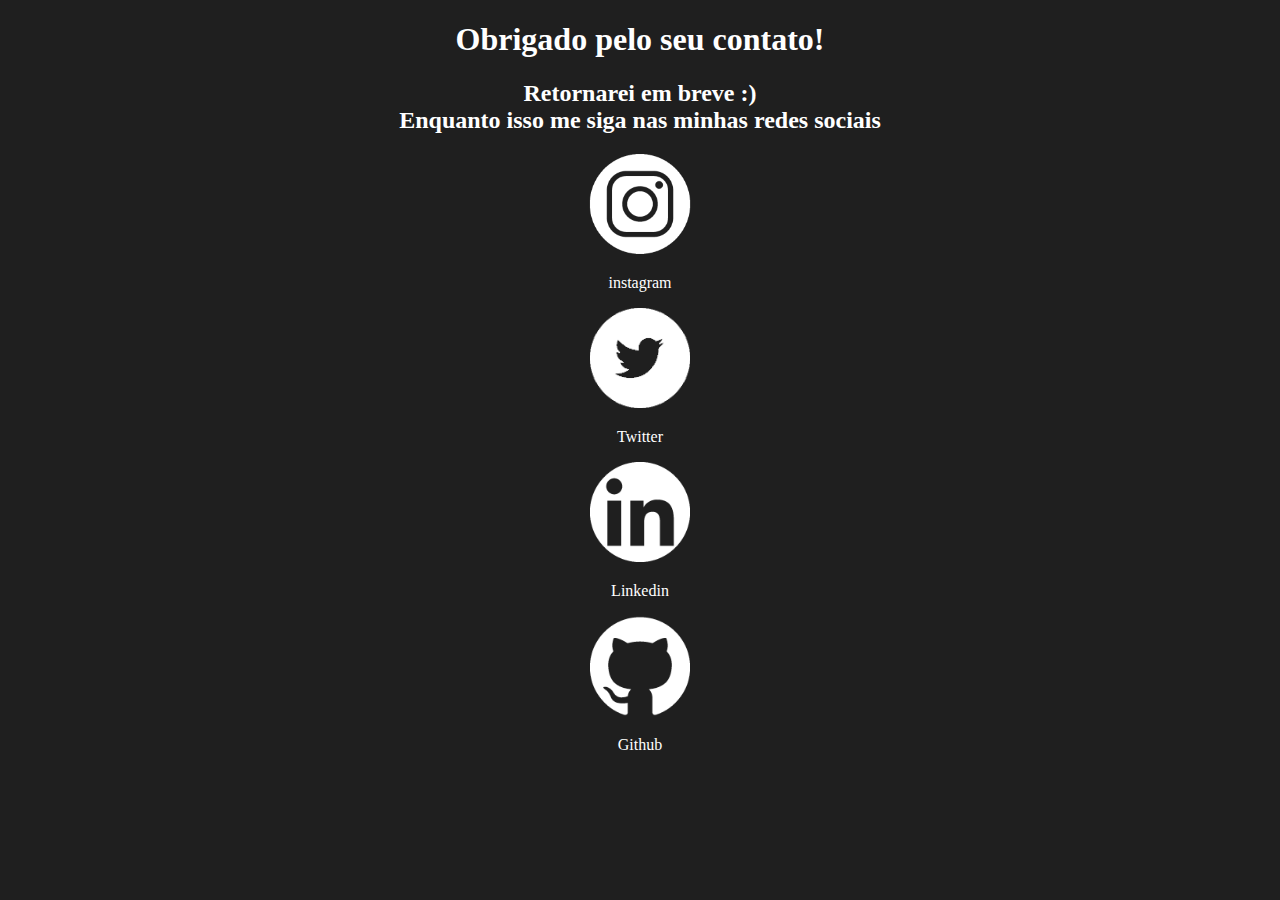
==== thanks.html @ a0bba3fb "formulario" ====
<!DOCTYPE html>
<html lang="Pt_br">
<head>
    <meta charset="UTF-8">
    <meta http-equiv="X-UA-Compatible" content="IE=edge">
    <meta name="viewport" content="width=device-width, initial-scale=1.0">
    <title>Obrigado Pelo seu contato</title>
    <link rel="stylesheet" href="stylethanks.css">
</head>
<body> <div>
    <h1>Obrigado pelo seu contato!</h1>
    <h2>Retornarei em breve :) <br>
        Enquanto isso me siga nas minhas redes sociais</h2> <div> 
        <a href="https://www.instagram.com/opedromartyns/" target="_blank"><img src="assets/logos/png-transparent-i.png"></a>
        <p>instagram </p>
        <a href="https://twitter.com/Opedromartyns" target="_blank"><img src="assets/logos/download.png" ></a>
        <p>Twitter</p>
        <a href="https://www.linkedin.com/in/pedro-martins-83568a20a/" target="_blank"><img src="assets/logos/49408.png"></a>
        <p>Linkedin</p>
        <a href="https://github.com/OPedromartyns" target="_blank"><img src="assets/logos/25231.png"></a>
        <p>Github</p> </div>
    
    
</body>
</html>
---- stylethanks.css ----
body{
    background-color: #1f1f1f  ;
}
h1, h2, p{ color: #ffffff ;
    font-family: var(--ff-roboto)
}

div{
    text-align: center;
   
}
img{
     height: 100px;
 
}
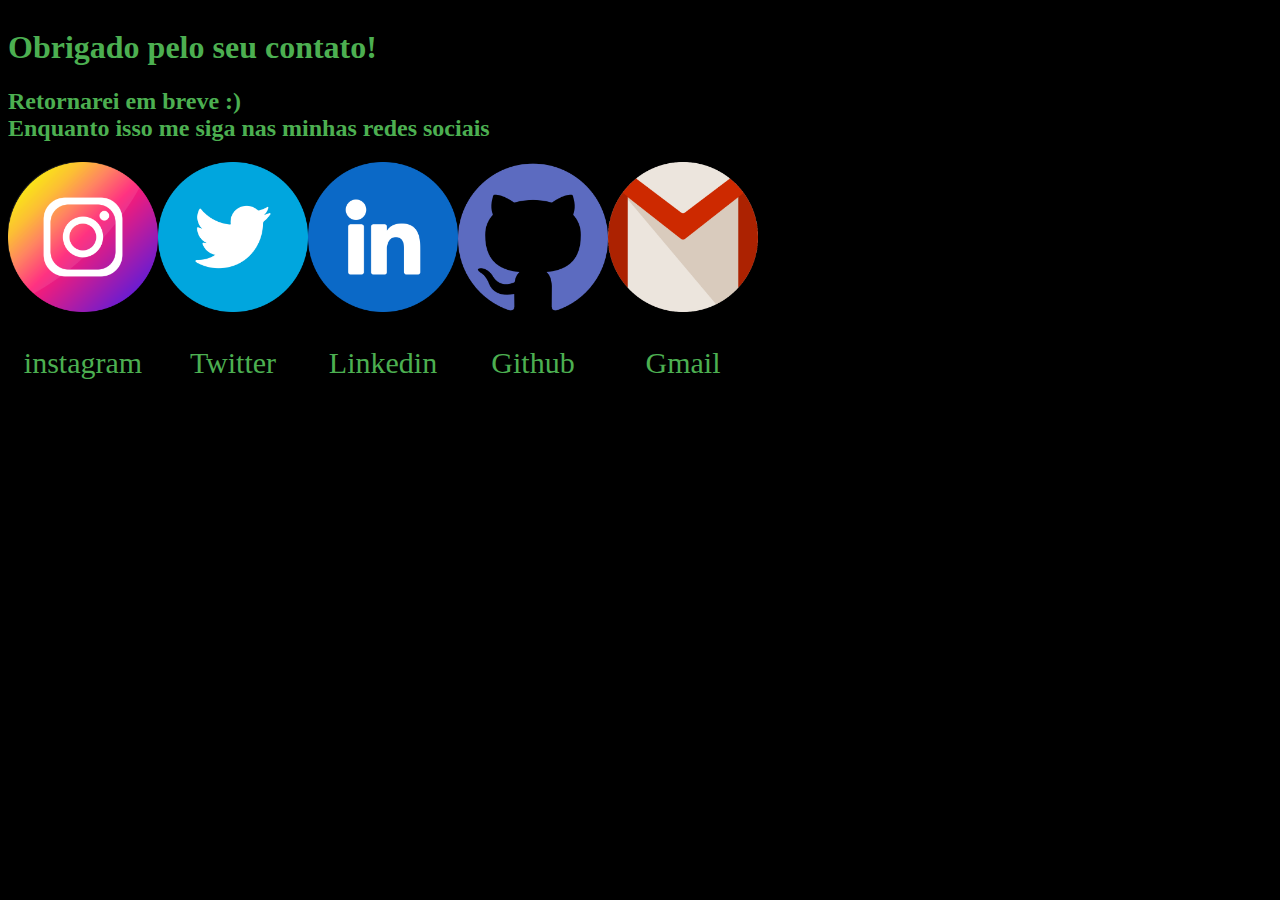
==== commit 88495eac: "contatos" ====
--- a/thanks.html
+++ b/thanks.html
@@ -10,15 +10,20 @@
 <body> <div>
     <h1>Obrigado pelo seu contato!</h1>
     <h2>Retornarei em breve :) <br>
-        Enquanto isso me siga nas minhas redes sociais</h2> <div> 
-        <a href="https://www.instagram.com/opedromartyns/" target="_blank"><img src="assets/logos/png-transparent-i.png"></a>
-        <p>instagram </p>
-        <a href="https://twitter.com/Opedromartyns" target="_blank"><img src="assets/logos/download.png" ></a>
-        <p>Twitter</p>
-        <a href="https://www.linkedin.com/in/pedro-martins-83568a20a/" target="_blank"><img src="assets/logos/49408.png"></a>
-        <p>Linkedin</p>
-        <a href="https://github.com/OPedromartyns" target="_blank"><img src="assets/logos/25231.png"></a>
+        Enquanto isso me siga nas minhas redes sociais</h2> <div class="contatos"> 
+        <a href="https://www.instagram.com/opedromartyns/" target="_blank"><img src="assets/logos/instagram.png"></a>
+        <p>instagram </p></div><div class="contatos">
+        <a href="https://twitter.com/Opedromartyns" target="_blank"><img src="assets/logos/twitter.png" ></a>
+        <p>Twitter</p></div>
+        <div class="contatos" >
+        <a href="https://www.linkedin.com/in/pedro-martins-83568a20a/" target="_blank"><img src="assets/logos/linkedin.png"></a>
+        <p>Linkedin</p></div>
+        <div class="contatos">
+        <a href="https://github.com/OPedromartyns" target="_blank"><img src="assets/logos/github.png"></a>
         <p>Github</p> </div>
+        <div class="contatos">
+        <a href="mailto:1999martyns@gmaiil.comsubject=Assunto do email" target="_blank"><img src="assets/logos/gmail.png"></a>
+            <p>Gmail</p> </div>
     
     
 </body>
--- a/stylethanks.css
+++ b/stylethanks.css
@@ -1,15 +1,22 @@
 body{
-    background-color: #1f1f1f  ;
+    background-color: #000000 ;
 }
-h1, h2, p{ color: #ffffff ;
+div{
+    display:inline-table;
+}
+h1, h2, p{ color:  #4caf51 ;
     font-family: var(--ff-roboto)
+    
+}
+p{
+    font-size: 30px;
 }
 
-div{
+.contatos{
     text-align: center;
-   
+    display: inline-block;
 }
 img{
-     height: 100px;
+     height: 150px;
  
 }
